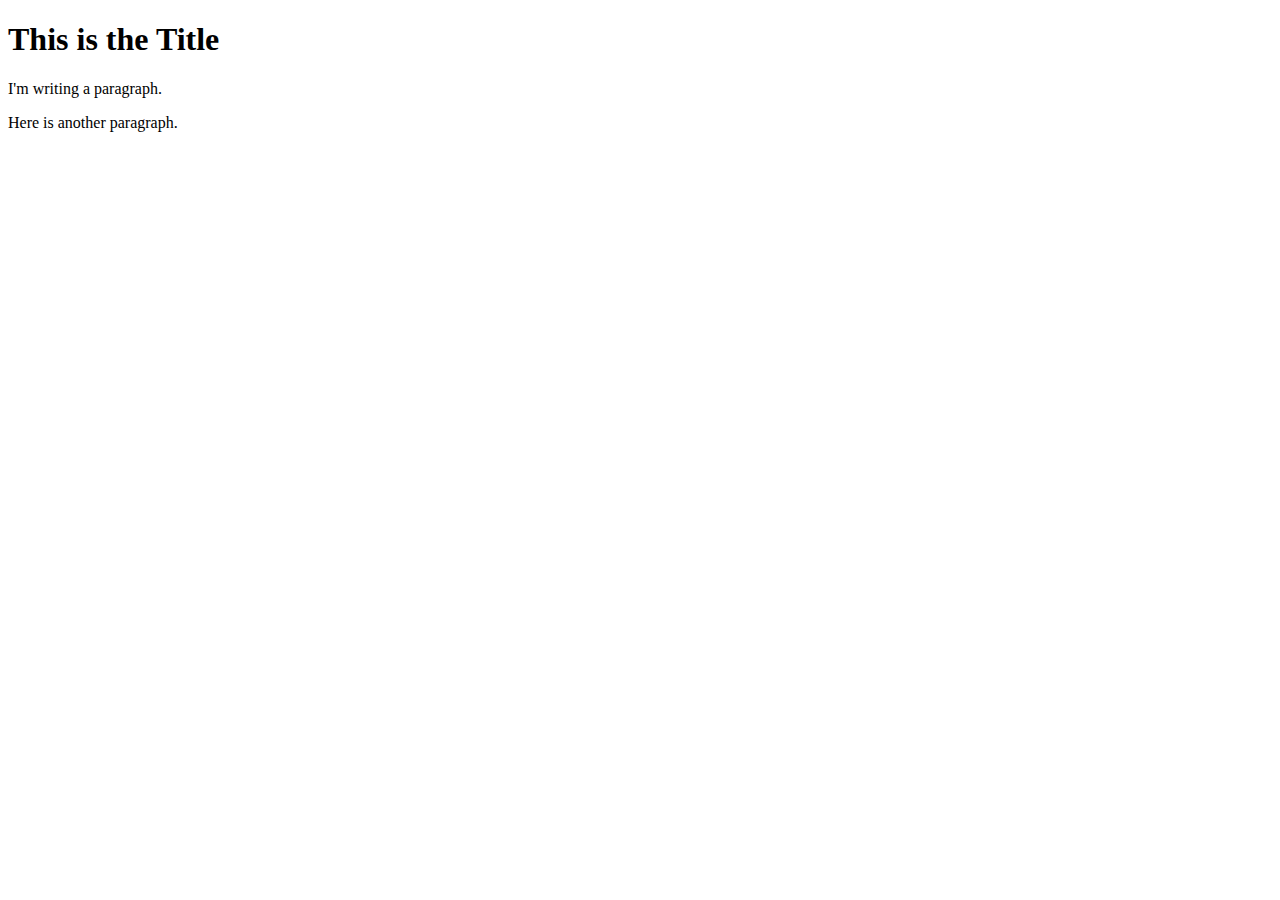
==== second.html @ 17dc9afd "adding a branch" ====
<!DOCTYPE html>
<html lang="en">
<head>
    <meta charset="UTF-8">
    <meta name="viewport" content="width=device-width, initial-scale=1.0">
    <meta http-equiv="X-UA-Compatible" content="ie=edge">
    <title>Document</title>
</head>
<body>
  <header></header>
  <main>   

  </main>
  <footer></footer>
  <h1>This is the Title</h1>
  <p>I'm writing a paragraph.</p>
  <p>Here is another paragraph.</p>
</body>
</html>
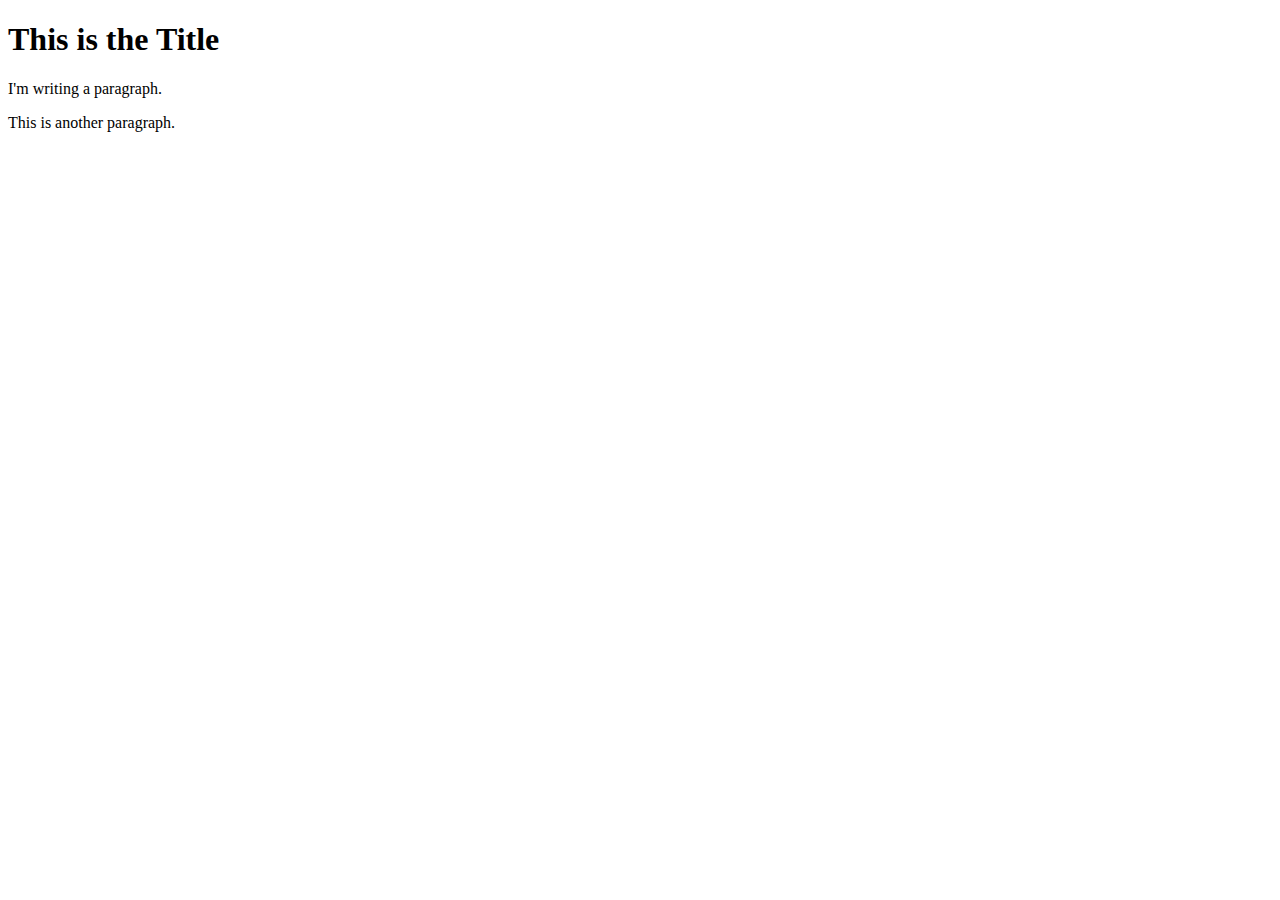
==== commit 2d18e474: "adding something" ====
--- a/second.html
+++ b/second.html
@@ -7,13 +7,23 @@
     <title>Document</title>
 </head>
 <body>
-  <header></header>
+  <header>
+    <nav>
+
+    </nav>
+  </header>
   <main>   
+    <aside>
 
-  </main>
-  <footer></footer>
+    </aside>
+    <section>
   <h1>This is the Title</h1>
   <p>I'm writing a paragraph.</p>
-  <p>Here is another paragraph.</p>
+  <p>This is another paragraph.</p>
+    </section>
+  </main>
+  <footer>
+
+  </footer>
 </body>
 </html>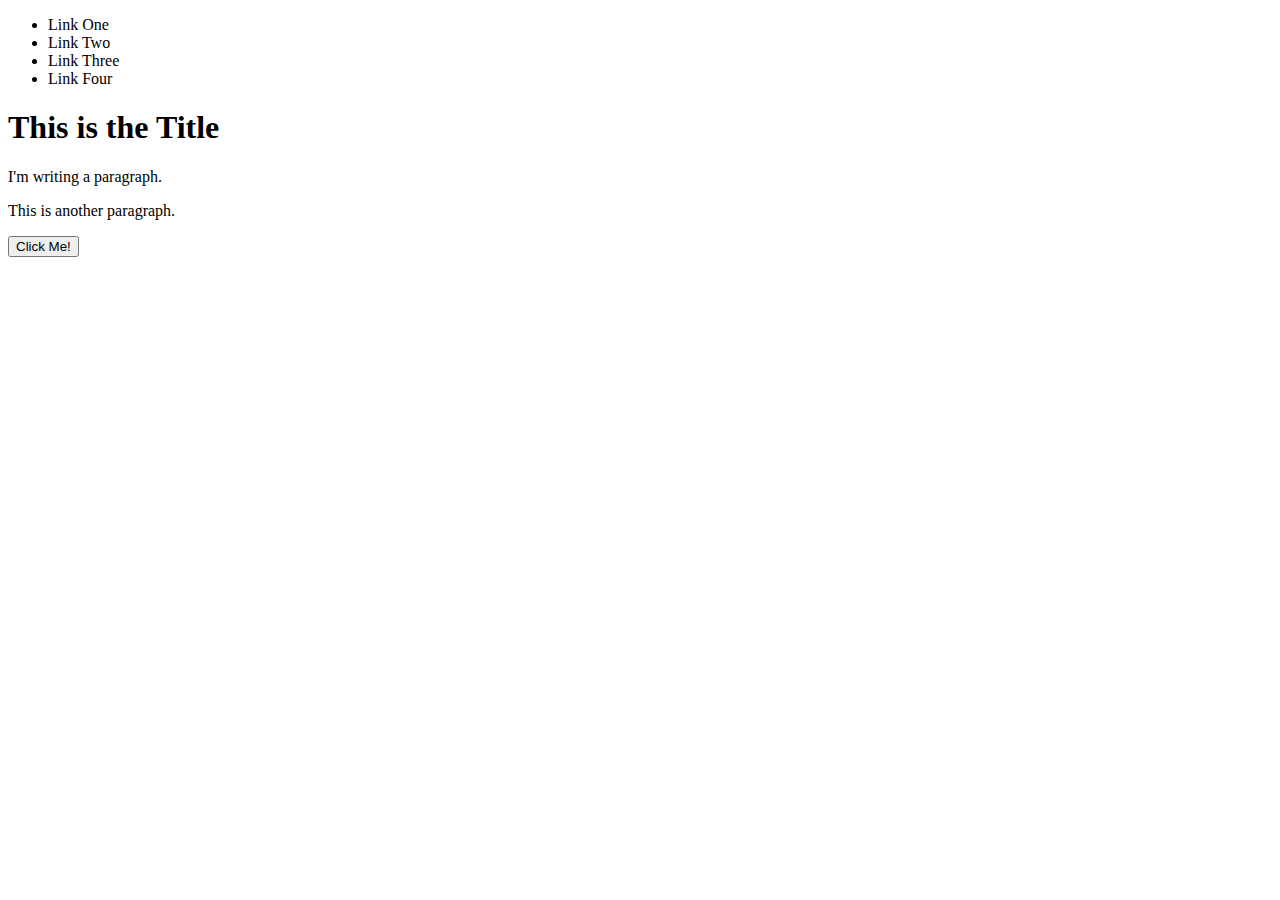
==== commit 0be8beb1: "Adding changes" ====
--- a/second.html
+++ b/second.html
@@ -9,7 +9,12 @@
 <body>
   <header>
     <nav>
-
+        <ul>
+        <li>Link One</li>  
+        <li>Link Two</li>
+        <li>Link Three</li>
+        <li>Link Four</li>
+        </ul>
     </nav>
   </header>
   <main>   
@@ -20,6 +25,7 @@
   <h1>This is the Title</h1>
   <p>I'm writing a paragraph.</p>
   <p>This is another paragraph.</p>
+  <button>Click Me!</button>
     </section>
   </main>
   <footer>
